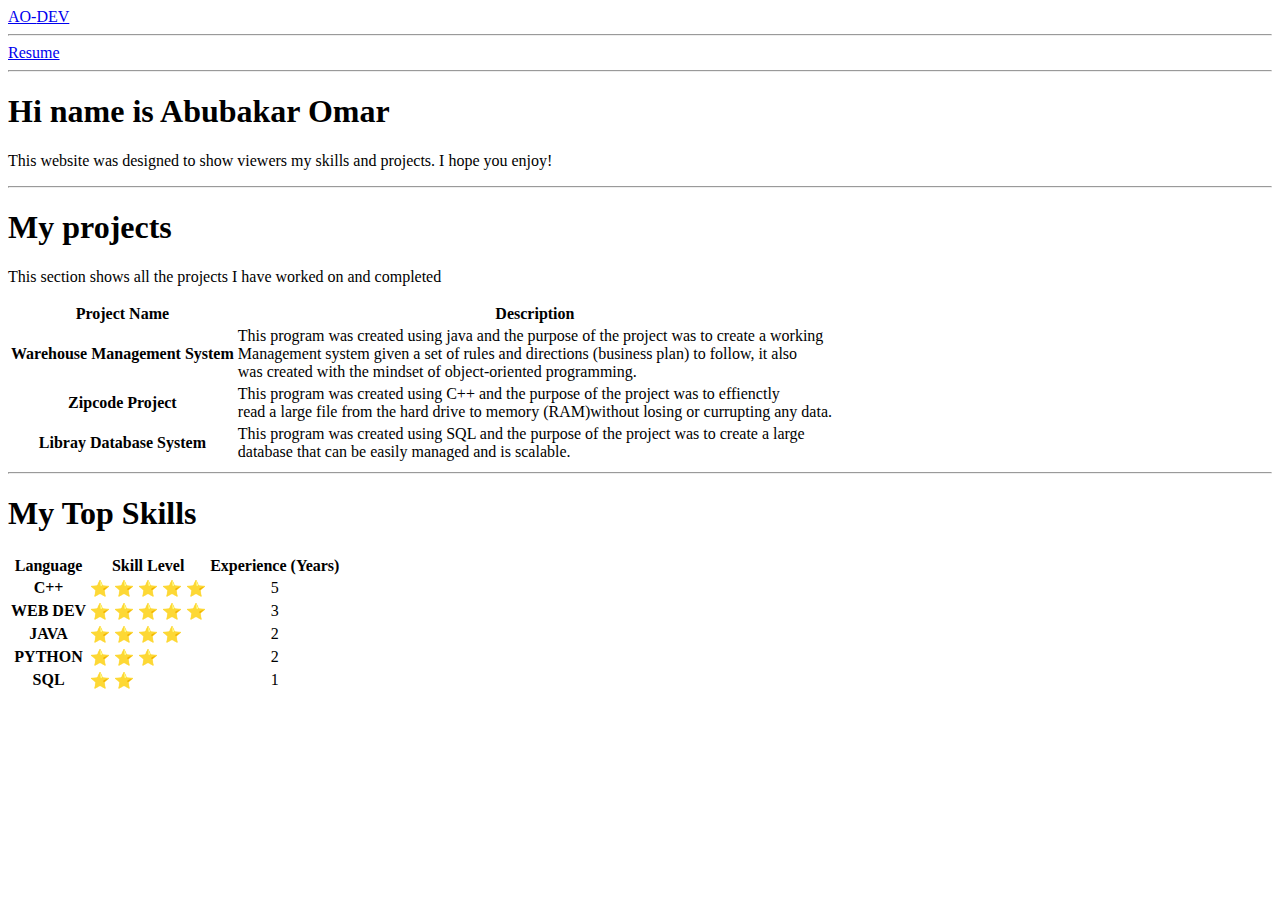
==== index.html @ 37248784 "Add files via upload" ====
<!DOCTYPE html>
<html lang="en">
<head>
    <meta charset="UTF-8">
    <meta http-equiv="X-UA-Compatible" content="IE=edge">
    <meta name="viewport" content="width=device-width, initial-scale=1.0">
    <link rel="stylesheet" href="style.css">
    <link rel="stylesheet" href="https://cdnjs.cloudflare.com/ajax/libs/font-awesome/6.1.1/css/all.min.css" 
    integrity="sha512-KfkfwYDsLkIlwQp6LFnl8zNdLGxu9YAA1QvwINks4PhcElQSvqcyVLLD9aMhXd13uQjoXtEKNosOWaZqXgel0g==" 
    crossorigin="anonymous" referrerpolicy="no-referrer" />
    <title>AO-DEV</title>
</head>
<body>
    
    <nav class="nav" id="nav">
        <div class="logo">
            <a href="#">AO-<span>DEV</span></a>
            <hr>
        </div>
        <!-- <div class="links">
            <ul>
                <li><a href="#" class="active">Home</a></li>
                <li><a href="#">Projects</a></li>
                <li><a href="#">About Me</a></li>
                <li><a href="#">Contact</a></li>
            </ul>
            <hr>
        </div> -->
        <div class="resume">
            <a href="resouces/resume.pdf">Resume</a>
            <hr>
        </div>
    </nav>
    <div class="container">
        <section class="intro">
            <h1>Hi name is Abubakar Omar</h1>
            <p>This website was designed to show viewers my skills and projects. I hope you enjoy!</p>
            <hr>
        </section>
        <section class="projects">
            <h1>My projects</h1>
            <p>This section shows all the projects I have worked on and completed</p>

            <table>
                <tr>
                    <th scope="col">Project Name</th>
                    <th scope="col">Description</th>
                </tr>
                <tr>
                    <th scope="row">Warehouse Management System</th>
                    <td>This program was created using java and the purpose of the project was to create a working <br>
                        Management system given a set of rules and directions (business plan) to follow, it also <br>
                        was created with the mindset of object-oriented programming.
                    </td>
                </tr>
                <tr>
                    <th scope="row">Zipcode Project</th>
                    <td>This program was created using C++ and the purpose of the project was to effienctly <br>
                        read a large file from the hard drive to memory (RAM)without losing or currupting any data.</td>
                </tr>
                <tr>
                    <th scope="row">Libray Database System</th>
                    <td>This program was created using SQL and the purpose of the project was to create a large<br>
                        database that can be easily managed and is scalable.
                    </td>
                </tr>
            </table>
            <hr>
        </section>
        <section class="skills">
            <h1>My Top Skills</h1>
            <table>
                <tr>
                    <th scope="col">Language</th>
                    <th scope="col">Skill Level</th>
                    <th scope="col">Experience (Years)</th>
                </tr>
                <tr>
                    <th scope="row">C++</th>
                    <td>&#11088; &#11088; &#11088; &#11088; &#11088;</td>
                    <td style="text-align: center;">5</td>
                </tr>
                <tr>
                    <th scope="row">WEB DEV</th>
                    <td>&#11088; &#11088; &#11088; &#11088; &#11088;</td>
                    <td style="text-align: center;">3</td>
                </tr>
                <tr>
                    <th scope="row">JAVA</th>
                    <td>&#11088; &#11088;  &#11088; &#11088;</td>
                    <td style="text-align: center;">2</td>
                </tr>
                <tr>
                    <th scope="row">PYTHON</th>
                    <td>&#11088; &#11088; &#11088; </td>
                    <td style="text-align: center;">2</td>
                </tr>
                <tr>
                    <th scope="row">SQL</th>
                    <td>&#11088; &#11088;</td>
                    <td style="text-align: center;">1</td>
                </tr>
            </table>
        </section>
    </div>
    
</body>
</html>
---- style.css ----
@import url('https://fonts.googleapis.com/css2?family=Poppins&family=Roboto:wght@300&display=swap');

:root{
    --primary-color: #202020;
    --secondary-color: #FCDE9c;
    --accent-color: #C4D6B0;
    /* --alt-accent-color: #ffa552; */
}
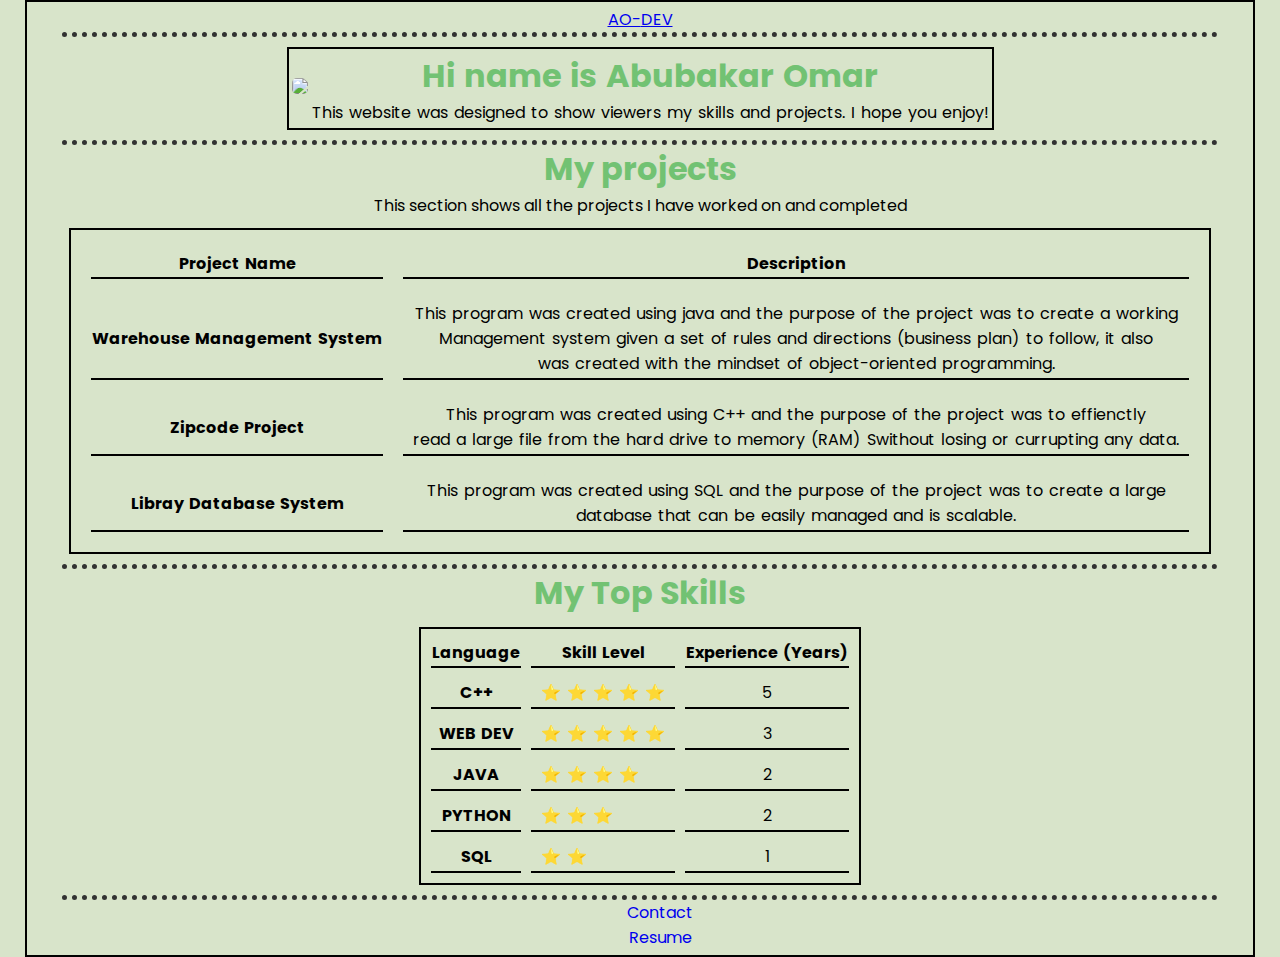
==== commit c962abe8: "Add files via upload" ====
--- a/index.html
+++ b/index.html
@@ -4,7 +4,7 @@
     <meta charset="UTF-8">
     <meta http-equiv="X-UA-Compatible" content="IE=edge">
     <meta name="viewport" content="width=device-width, initial-scale=1.0">
-    <link rel="stylesheet" href="style.css">
+    <link rel="stylesheet" href="css/style.css">
     <link rel="stylesheet" href="https://cdnjs.cloudflare.com/ajax/libs/font-awesome/6.1.1/css/all.min.css" 
     integrity="sha512-KfkfwYDsLkIlwQp6LFnl8zNdLGxu9YAA1QvwINks4PhcElQSvqcyVLLD9aMhXd13uQjoXtEKNosOWaZqXgel0g==" 
     crossorigin="anonymous" referrerpolicy="no-referrer" />
@@ -26,22 +26,27 @@
             </ul>
             <hr>
         </div> -->
-        <div class="resume">
-            <a href="resouces/resume.pdf">Resume</a>
-            <hr>
-        </div>
     </nav>
     <div class="container">
         <section class="intro">
-            <h1>Hi name is Abubakar Omar</h1>
-            <p>This website was designed to show viewers my skills and projects. I hope you enjoy!</p>
+            <table>
+                <tr>
+                    <td>
+                        <img src="resouces/me.jpg" style="height: 150px; border-radius: 5px;"> 
+                    </td>
+                    <td>
+                        <h1>Hi name is Abubakar Omar</h1>
+                        <p>This website was designed to show viewers my skills and projects. I hope you enjoy!</p>
+                    </td>
+                </tr>
+            </table>
             <hr>
         </section>
         <section class="projects">
             <h1>My projects</h1>
             <p>This section shows all the projects I have worked on and completed</p>
 
-            <table>
+            <table cellspacing="20">
                 <tr>
                     <th scope="col">Project Name</th>
                     <th scope="col">Description</th>
@@ -56,7 +61,7 @@
                 <tr>
                     <th scope="row">Zipcode Project</th>
                     <td>This program was created using C++ and the purpose of the project was to effienctly <br>
-                        read a large file from the hard drive to memory (RAM)without losing or currupting any data.</td>
+                        read a large file from the hard drive to memory (RAM) Swithout losing or currupting any data.</td>
                 </tr>
                 <tr>
                     <th scope="row">Libray Database System</th>
@@ -69,7 +74,7 @@
         </section>
         <section class="skills">
             <h1>My Top Skills</h1>
-            <table>
+            <table cellspacing="10">
                 <tr>
                     <th scope="col">Language</th>
                     <th scope="col">Skill Level</th>
@@ -77,30 +82,41 @@
                 </tr>
                 <tr>
                     <th scope="row">C++</th>
-                    <td>&#11088; &#11088; &#11088; &#11088; &#11088;</td>
+                    <td class="star">&#11088; &#11088; &#11088; &#11088; &#11088;</td>
                     <td style="text-align: center;">5</td>
                 </tr>
                 <tr>
                     <th scope="row">WEB DEV</th>
-                    <td>&#11088; &#11088; &#11088; &#11088; &#11088;</td>
+                    <td class="star">&#11088; &#11088; &#11088; &#11088; &#11088;</td>
                     <td style="text-align: center;">3</td>
                 </tr>
                 <tr>
                     <th scope="row">JAVA</th>
-                    <td>&#11088; &#11088;  &#11088; &#11088;</td>
+                    <td class="star">&#11088; &#11088;  &#11088; &#11088;</td>
                     <td style="text-align: center;">2</td>
                 </tr>
                 <tr>
                     <th scope="row">PYTHON</th>
-                    <td>&#11088; &#11088; &#11088; </td>
+                    <td class="star">&#11088; &#11088; &#11088; </td>
                     <td style="text-align: center;">2</td>
                 </tr>
                 <tr>
                     <th scope="row">SQL</th>
-                    <td>&#11088; &#11088;</td>
+                    <td class="star">&#11088; &#11088;</td>
                     <td style="text-align: center;">1</td>
                 </tr>
             </table>
+            <hr>
+        </section>
+        <section class="links">
+            <ul>
+                <li><a href="contact.html">Contact</a></li>
+                <li>             
+                    <div class="resume">
+                        <a href="resouces/resume.pdf">Resume</a>
+                    </div>
+                </li>
+            </ul>
         </section>
     </div>
     
--- a/css/style.css
+++ b/css/style.css
@@ -0,0 +1,73 @@
+@import url('https://fonts.googleapis.com/css2?family=Poppins&family=Roboto:wght@300&display=swap');
+
+:root{
+    --primary-color: #202020;
+    --secondary-color: #FCDE9c;
+    --accent-color: #C4D6B0;
+    /* --alt-accent-color: #ffa552; */
+}
+*{
+    margin: 0 auto;
+    text-align: center;
+}
+
+body{
+    border: 2px solid black;
+    display: block;
+    background-color: #C4D6B0aa;
+
+    font-family: 'Poppins';
+    font-size: 16px;
+
+    max-width: 95%;
+
+    padding: 5px;
+
+}
+
+img{
+    height: 200px;
+    border-radius: 100px;
+}
+
+h1{
+    color: #72c273;
+}
+
+hr{
+    border-style: none;
+    border-top-style: dotted;
+    border-color: #323232;
+    border-width: 5px;
+    width: 95%;
+}
+
+table{
+    border: 2px solid black;
+    word-spacing: 2px;
+
+    margin: 10px auto;
+}
+
+.projects th,
+.skills th{
+    border-bottom: 2px solid black;
+}
+
+.projects td,
+.skills td{
+    padding: 2px 10px;
+    border-bottom: 2px solid black;
+}
+
+.links ul{
+    list-style-type: none;
+}
+
+.links ul li a{
+    text-decoration: none;
+}
+
+.star{
+    text-align: left;
+}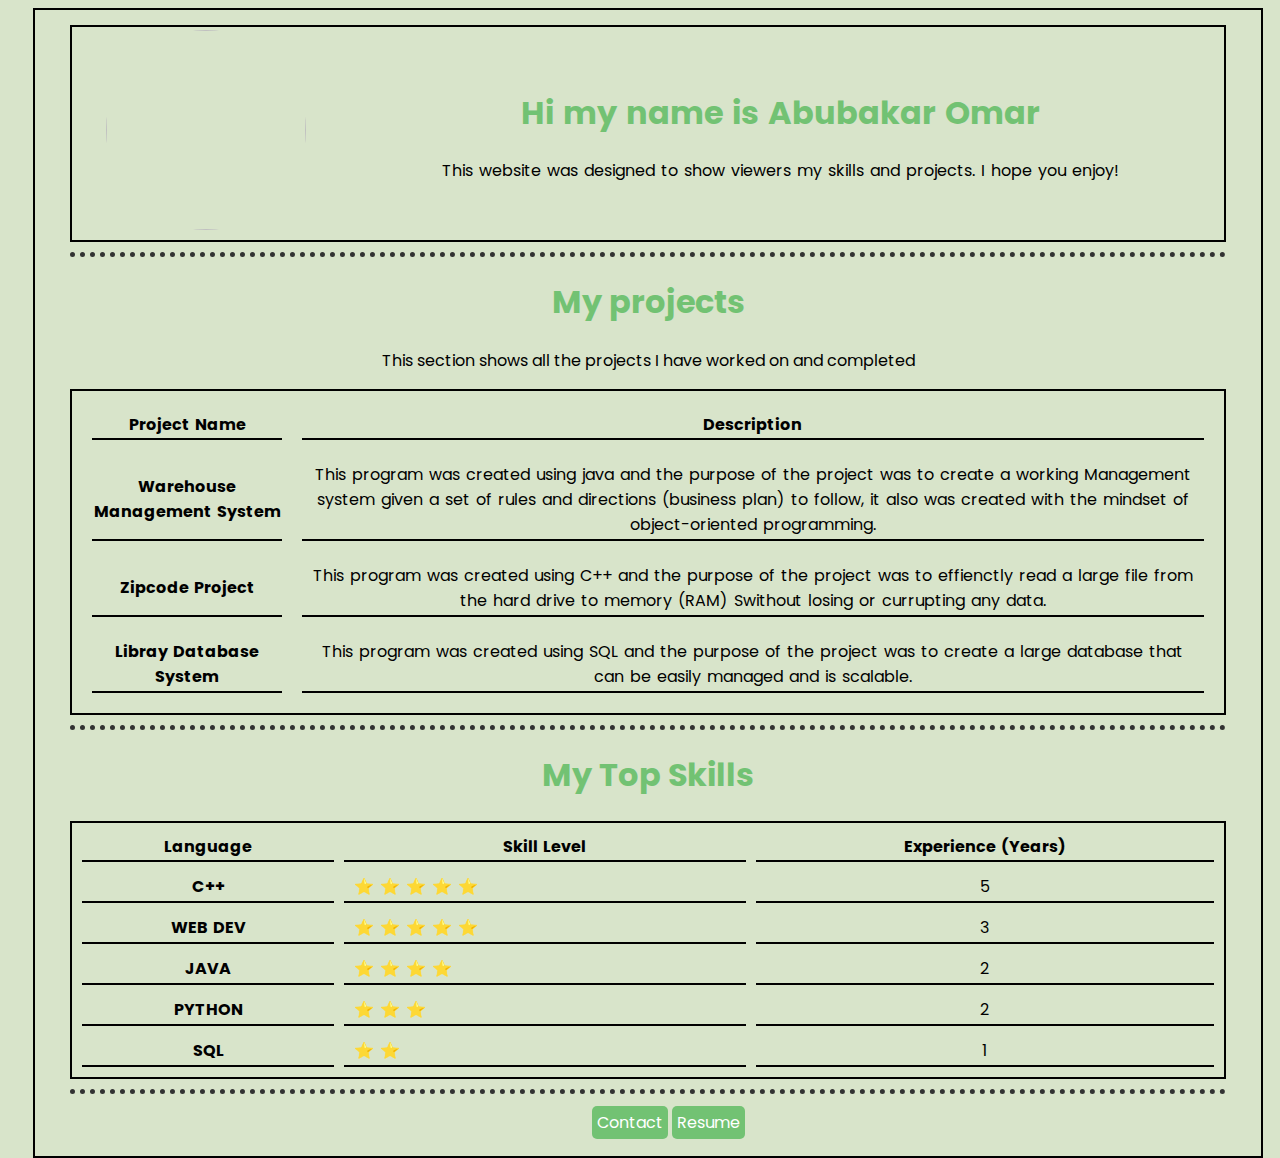
==== commit f77eec17: "Add files via upload" ====
--- a/index.html
+++ b/index.html
@@ -13,10 +13,6 @@
 <body>
     
     <nav class="nav" id="nav">
-        <div class="logo">
-            <a href="#">AO-<span>DEV</span></a>
-            <hr>
-        </div>
         <!-- <div class="links">
             <ul>
                 <li><a href="#" class="active">Home</a></li>
@@ -32,10 +28,10 @@
             <table>
                 <tr>
                     <td>
-                        <img src="resouces/me.jpg" style="height: 150px; border-radius: 5px;"> 
+                        <img src="resouces/me.jpg"> 
                     </td>
                     <td>
-                        <h1>Hi name is Abubakar Omar</h1>
+                        <h1>Hi my name is <span id="name">Abubakar Omar</span></h1>
                         <p>This website was designed to show viewers my skills and projects. I hope you enjoy!</p>
                     </td>
                 </tr>
@@ -53,19 +49,19 @@
                 </tr>
                 <tr>
                     <th scope="row">Warehouse Management System</th>
-                    <td>This program was created using java and the purpose of the project was to create a working <br>
-                        Management system given a set of rules and directions (business plan) to follow, it also <br>
+                    <td>This program was created using java and the purpose of the project was to create a working
+                        Management system given a set of rules and directions (business plan) to follow, it also
                         was created with the mindset of object-oriented programming.
                     </td>
                 </tr>
                 <tr>
                     <th scope="row">Zipcode Project</th>
-                    <td>This program was created using C++ and the purpose of the project was to effienctly <br>
+                    <td>This program was created using C++ and the purpose of the project was to effienctly
                         read a large file from the hard drive to memory (RAM) Swithout losing or currupting any data.</td>
                 </tr>
                 <tr>
                     <th scope="row">Libray Database System</th>
-                    <td>This program was created using SQL and the purpose of the project was to create a large<br>
+                    <td>This program was created using SQL and the purpose of the project was to create a large
                         database that can be easily managed and is scalable.
                     </td>
                 </tr>
@@ -119,6 +115,6 @@
             </ul>
         </section>
     </div>
-    
 </body>
+<script src="script.js"></script>
 </html>--- a/css/style.css
+++ b/css/style.css
@@ -6,28 +6,31 @@
     --accent-color: #C4D6B0;
     /* --alt-accent-color: #ffa552; */
 }
-*{
-    margin: 0 auto;
-    text-align: center;
-}
 
 body{
     border: 2px solid black;
-    display: block;
     background-color: #C4D6B0aa;
 
-    font-family: 'Poppins';
+    display: inline-block;
+    text-align: center;
+
+    position: absolute;
+    left: 50%;
+    transform: translate(-50%);
+    
+
+    font-family: 'Poppins', sans-serif;
     font-size: 16px;
 
-    max-width: 95%;
+    width: 95vw;
 
     padding: 5px;
-
 }
 
 img{
+    width: 200px;
     height: 200px;
-    border-radius: 100px;
+    border-radius: 500px;
 }
 
 h1{
@@ -44,6 +47,7 @@
 
 table{
     border: 2px solid black;
+    width: 95%;
     word-spacing: 2px;
 
     margin: 10px auto;
@@ -64,8 +68,26 @@
     list-style-type: none;
 }
 
+.links ul li{
+    display: inline-block;
+}
+
 .links ul li a{
+    background-color: #72c273;
+    border-radius: 5px;
+    padding: 5px;
+
+    color: white;
     text-decoration: none;
+
+    transition: all 0.5s ease-in-out;
+}
+
+.links ul li a:hover{
+    background-color: #202020;
+    border-radius: 5px;
+    padding: 5px;
+    color: #72c273;
 }
 
 .star{
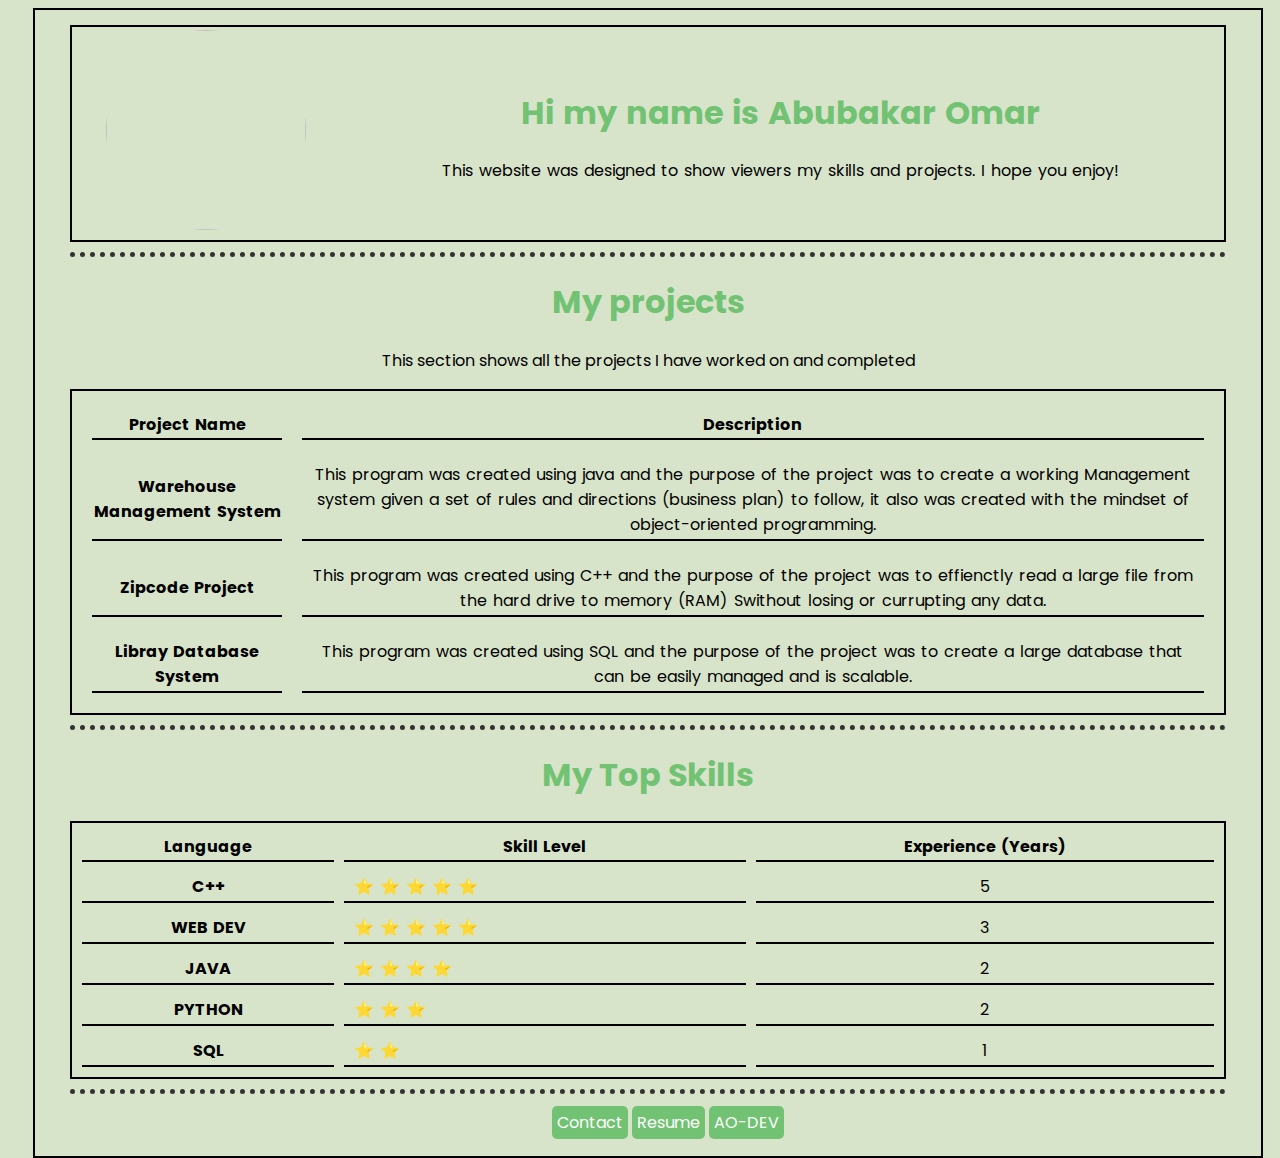
==== commit 3cc707b7: "Add files via upload" ====
--- a/index.html
+++ b/index.html
@@ -112,6 +112,7 @@
                         <a href="resouces/resume.pdf">Resume</a>
                     </div>
                 </li>
+                <li><a href="https://www.abubakar-omar.dev">AO-DEV</a></li>
             </ul>
         </section>
     </div>
